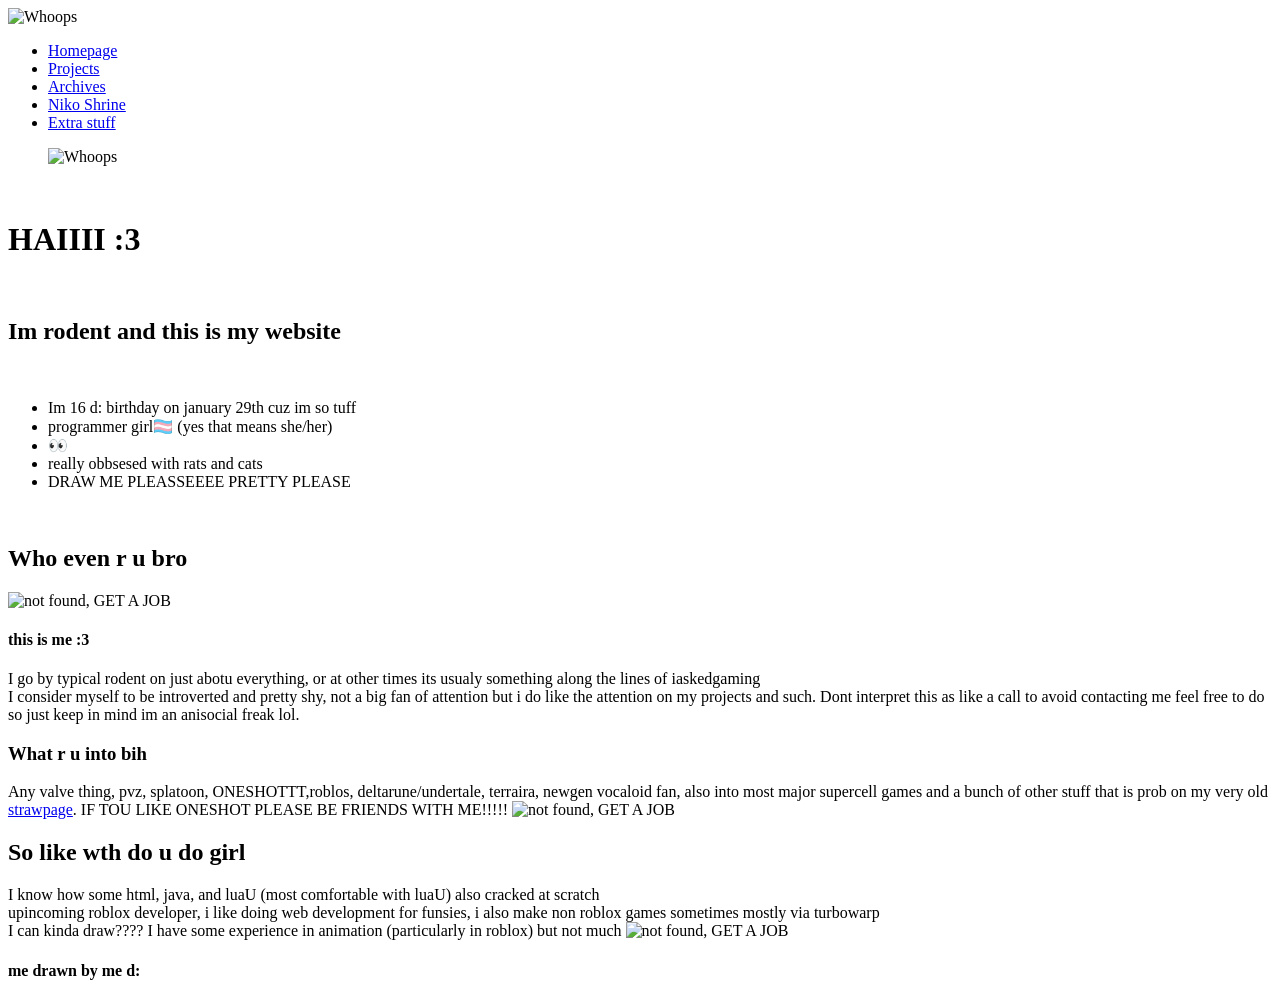
==== index.html @ 5b030ef7 "WIP Projects page" ====
<!DOCTYPE html>
    <link rel="stylesheet" type="text/css" href="CSS/Default.css">
    <link rel="icon" type="image/x-icon" href="Images/Bulb.ico">
    <script src="CSS/scripts.js"></script>
    <title>Me website</title>
    <meta name="viewport" content="width=device-width, initial-scale=1.0">
<html> 
      <div class="sidebar">
        <img src="Images/Index.gif" alt="Whoops" style="width:150px;height:75px;" class="Sidimg">  
    <ul>
      <li><a href="index.html">Homepage</a></li>
      <li><a href="Projects.html">Projects</a></li>      
      <li><a href="ArchivePage.html">Archives</a></li>
      <li><a href="NikoShrine.html">Niko Shrine</a></li>
      <li><a href="Extra.html">Extra stuff</a></li>
      
  
    </ul>
        <figure id="Sidimg"class ="center">
      <img src="Images/tripwire.webp" alt="Whoops" style="width:150px;height:75px;" class="Sidimg" onclick="resizeImage(this)">  
    </figure>
</div>
<div class="container">
  <div class="header">
  <img width="301px"  src="https://images.cooltext.com/5712102.gif" alt=""class="center">
  </div>
  <h1>HAIIII :3</h1>
  <br>
  <h2>Im rodent and this is my website</h2>
  <br>
   <ul>
      <li>Im 16 d: birthday on january 29th cuz im so tuff</li>
      <li>programmer girl🏳️‍⚧️ (yes that means she/her)</li>
      <li>👀</li>
      <li>really obbsesed with rats and cats </li>
      <li>DRAW ME PLEASSEEEE PRETTY PLEASE</li>
    </ul>
  <br>
  <h2>Who even r u bro</h2>
   <img src="Images/Roxy.png" width="150px" class="bimg" alt="not found, GET A JOB">
    <h4>this is me :3</h4>
  <p1>I go by typical rodent on just abotu everything, or at other times its usualy something along the lines of iaskedgaming</p1>
  <br>
  <p1>I consider myself to be introverted and pretty shy, not a big fan of attention but i do like the attention on my projects and such. Dont interpret this as like a call to avoid contacting me feel free to do so just keep in mind im an anisocial freak lol.</p1>
  <br>
  <h3>What r u into bih</h3>
  <p1>Any valve thing, pvz, splatoon, ONESHOTTT,roblos, deltarune/undertale, terraira, newgen vocaloid fan, also into most major supercell games and a bunch of other stuff that is prob on my very old <a href="https://typicalrodentures.straw.page">strawpage</a>. IF TOU LIKE ONESHOT PLEASE BE FRIENDS WITH ME!!!!!</p1>
    <img src="Images/NIKOSHRINE/niko54.gif" width="250px" alt="not found, GET A JOB">
  <br>
  <h2>So like wth do u do girl</h2>
  <p1>I know how some html, java, and luaU (most comfortable with luaU) also cracked at scratch</p1>
  <br>
  <p1>upincoming roblox developer, i like doing web development for funsies, i also make non roblox games sometimes mostly via turbowarp</p1>
  <br>
  <p1>I can kinda draw???? I have some experience in animation (particularly in roblox) but not much</p1>
  <img src="Images/roxybyme.png" width="200px" class="bimg" alt="not found, GET A JOB">
    <h4>me drawn by me d:</h4>
</div>

</html>
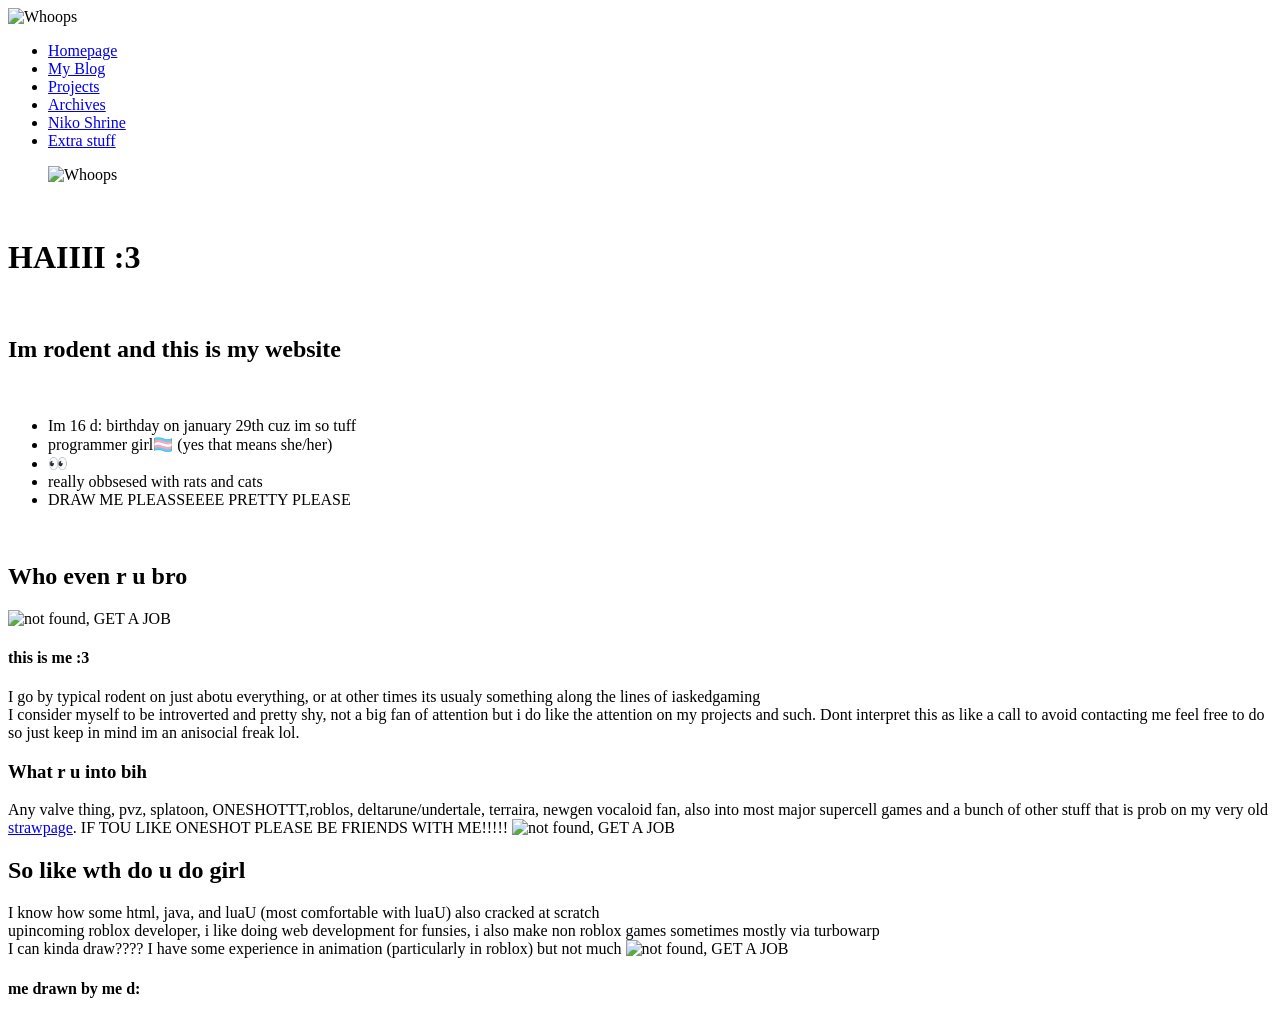
==== commit 43456bd7: "FUCKING BLOG WOOOOOOOOOOOOOOOOOOOOOOOOOOOOOOOOOOO" ====
--- a/index.html
+++ b/index.html
@@ -9,12 +9,11 @@
         <img src="Images/Index.gif" alt="Whoops" style="width:150px;height:75px;" class="Sidimg">  
     <ul>
       <li><a href="index.html">Homepage</a></li>
+      <li><a href="Blog.html">My Blog</a></li>  
       <li><a href="Projects.html">Projects</a></li>      
       <li><a href="ArchivePage.html">Archives</a></li>
       <li><a href="NikoShrine.html">Niko Shrine</a></li>
-      <li><a href="Extra.html">Extra stuff</a></li>
-      
-  
+      <li><a href="Extra.html">Extra stuff</a></li>        
     </ul>
         <figure id="Sidimg"class ="center">
       <img src="Images/tripwire.webp" alt="Whoops" style="width:150px;height:75px;" class="Sidimg" onclick="resizeImage(this)">  
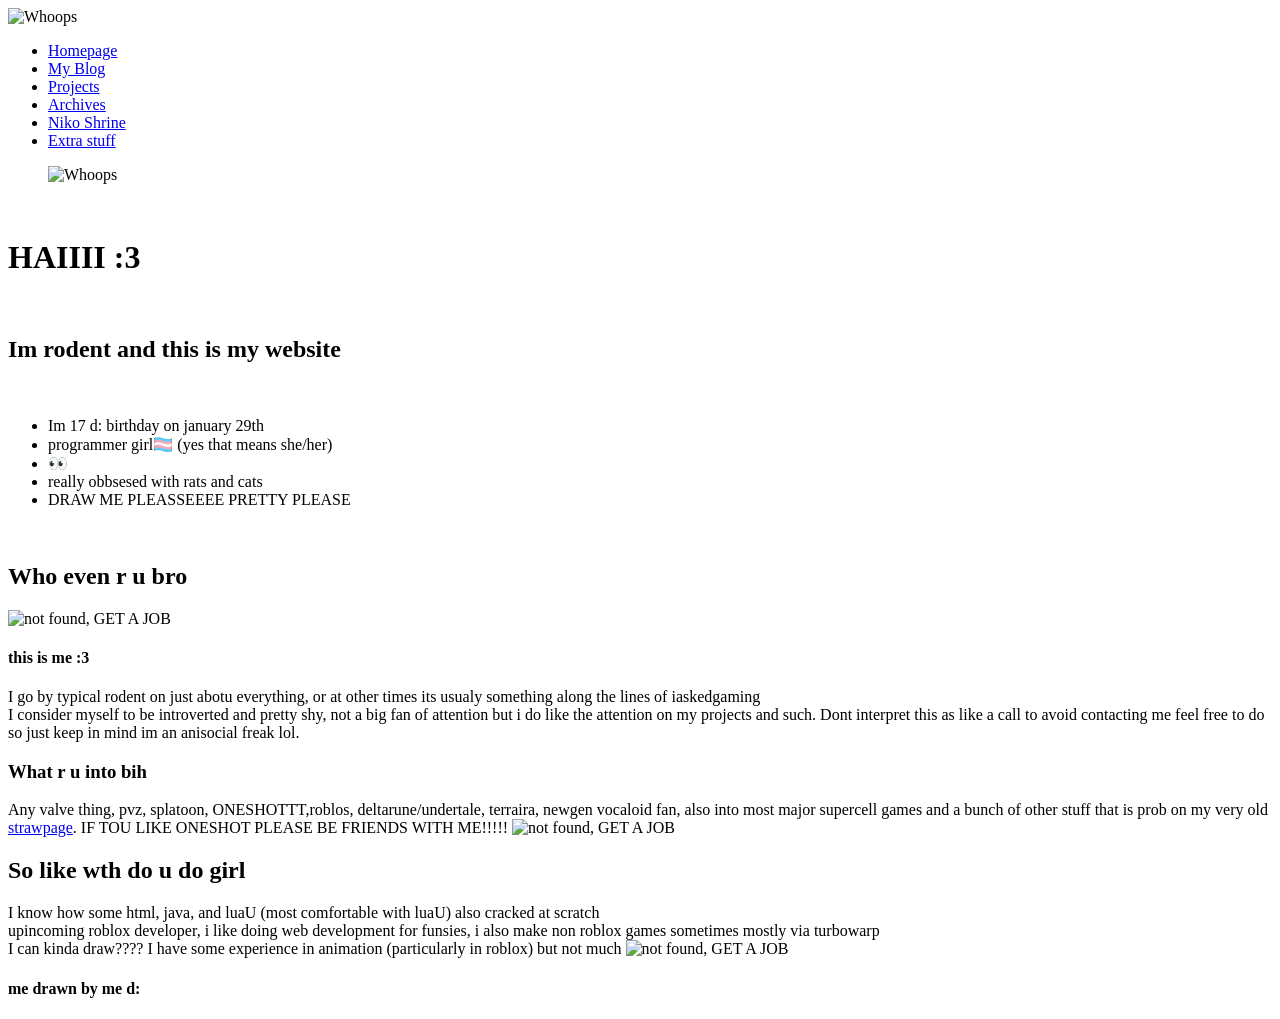
==== commit ce4b362e: "updateddd stuffs like aage and birthdayshti" ====
--- a/index.html
+++ b/index.html
@@ -28,7 +28,7 @@
   <h2>Im rodent and this is my website</h2>
   <br>
    <ul>
-      <li>Im 16 d: birthday on january 29th cuz im so tuff</li>
+      <li>Im 17 d: birthday on january 29th</li>
       <li>programmer girl🏳️‍⚧️ (yes that means she/her)</li>
       <li>👀</li>
       <li>really obbsesed with rats and cats </li>
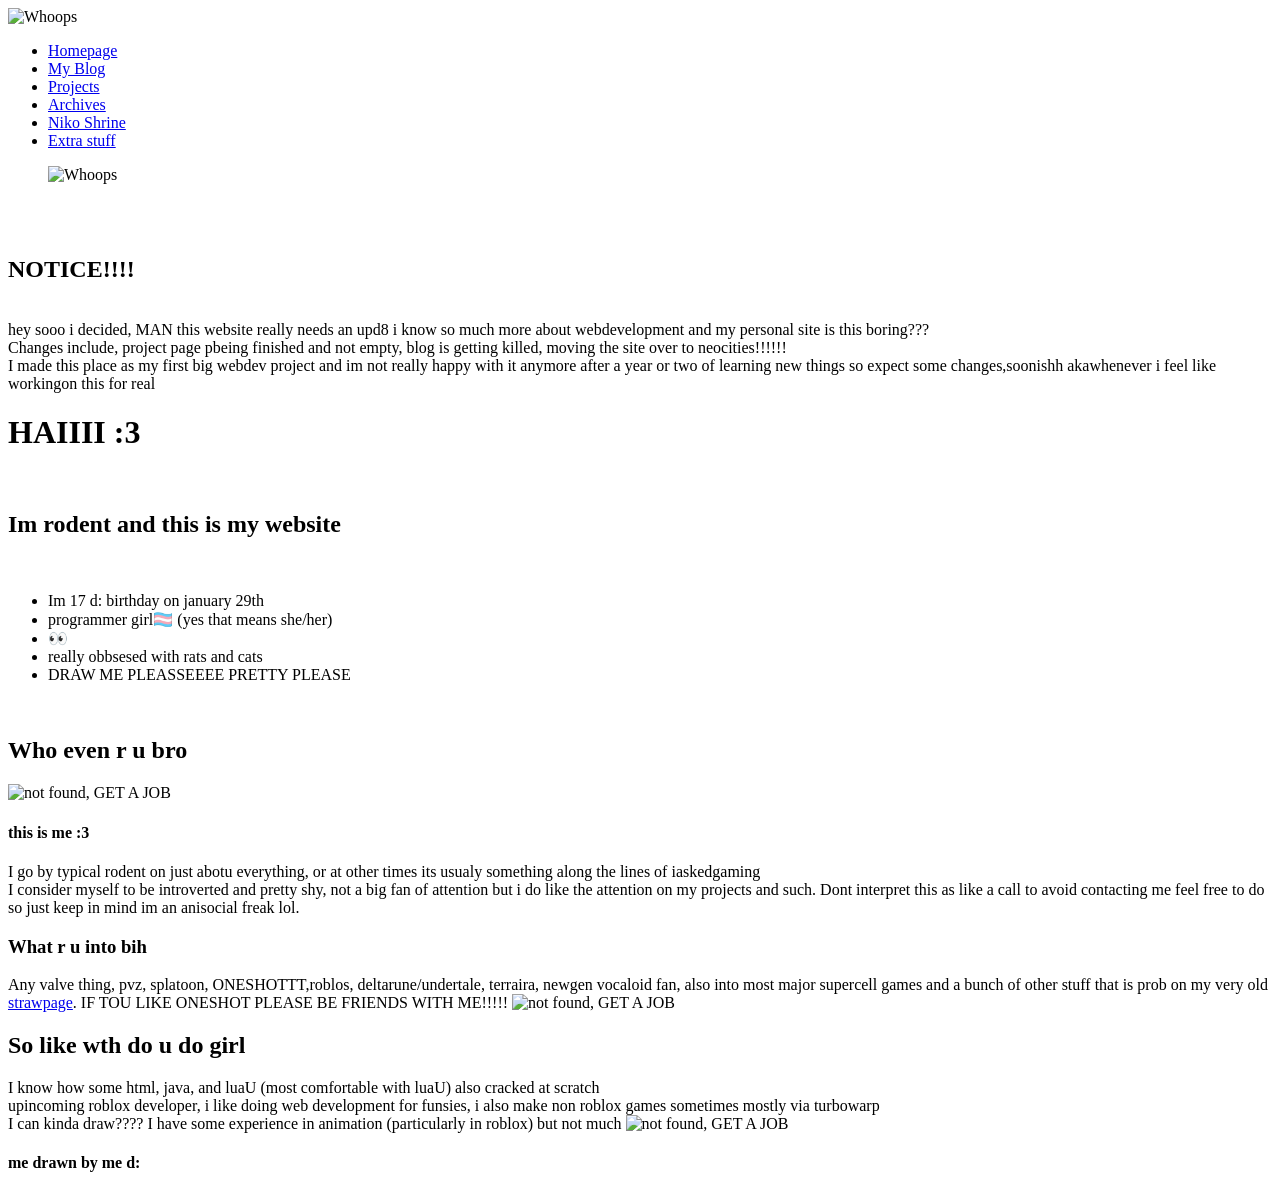
==== commit 2a90055d: "update someshitss" ====
--- a/index.html
+++ b/index.html
@@ -23,6 +23,11 @@
   <div class="header">
   <img width="301px"  src="https://images.cooltext.com/5712102.gif" alt=""class="center">
   </div>
+  <br>
+   <h2>NOTICE!!!!</h2><br>
+   <p1>hey sooo i decided, MAN this website really needs an upd8 i know so much more about webdevelopment and my personal site is this boring???</p1><br>
+   <p1>Changes include, project page pbeing finished and not empty, blog is getting killed, moving the site over to neocities!!!!!!</p1><br>
+   <p1>I made this place as my first big webdev project and im not really happy with it anymore after a year or two of learning new things so expect some changes,soonishh akawhenever i feel like workingon this for real</p1><br>
   <h1>HAIIII :3</h1>
   <br>
   <h2>Im rodent and this is my website</h2>
